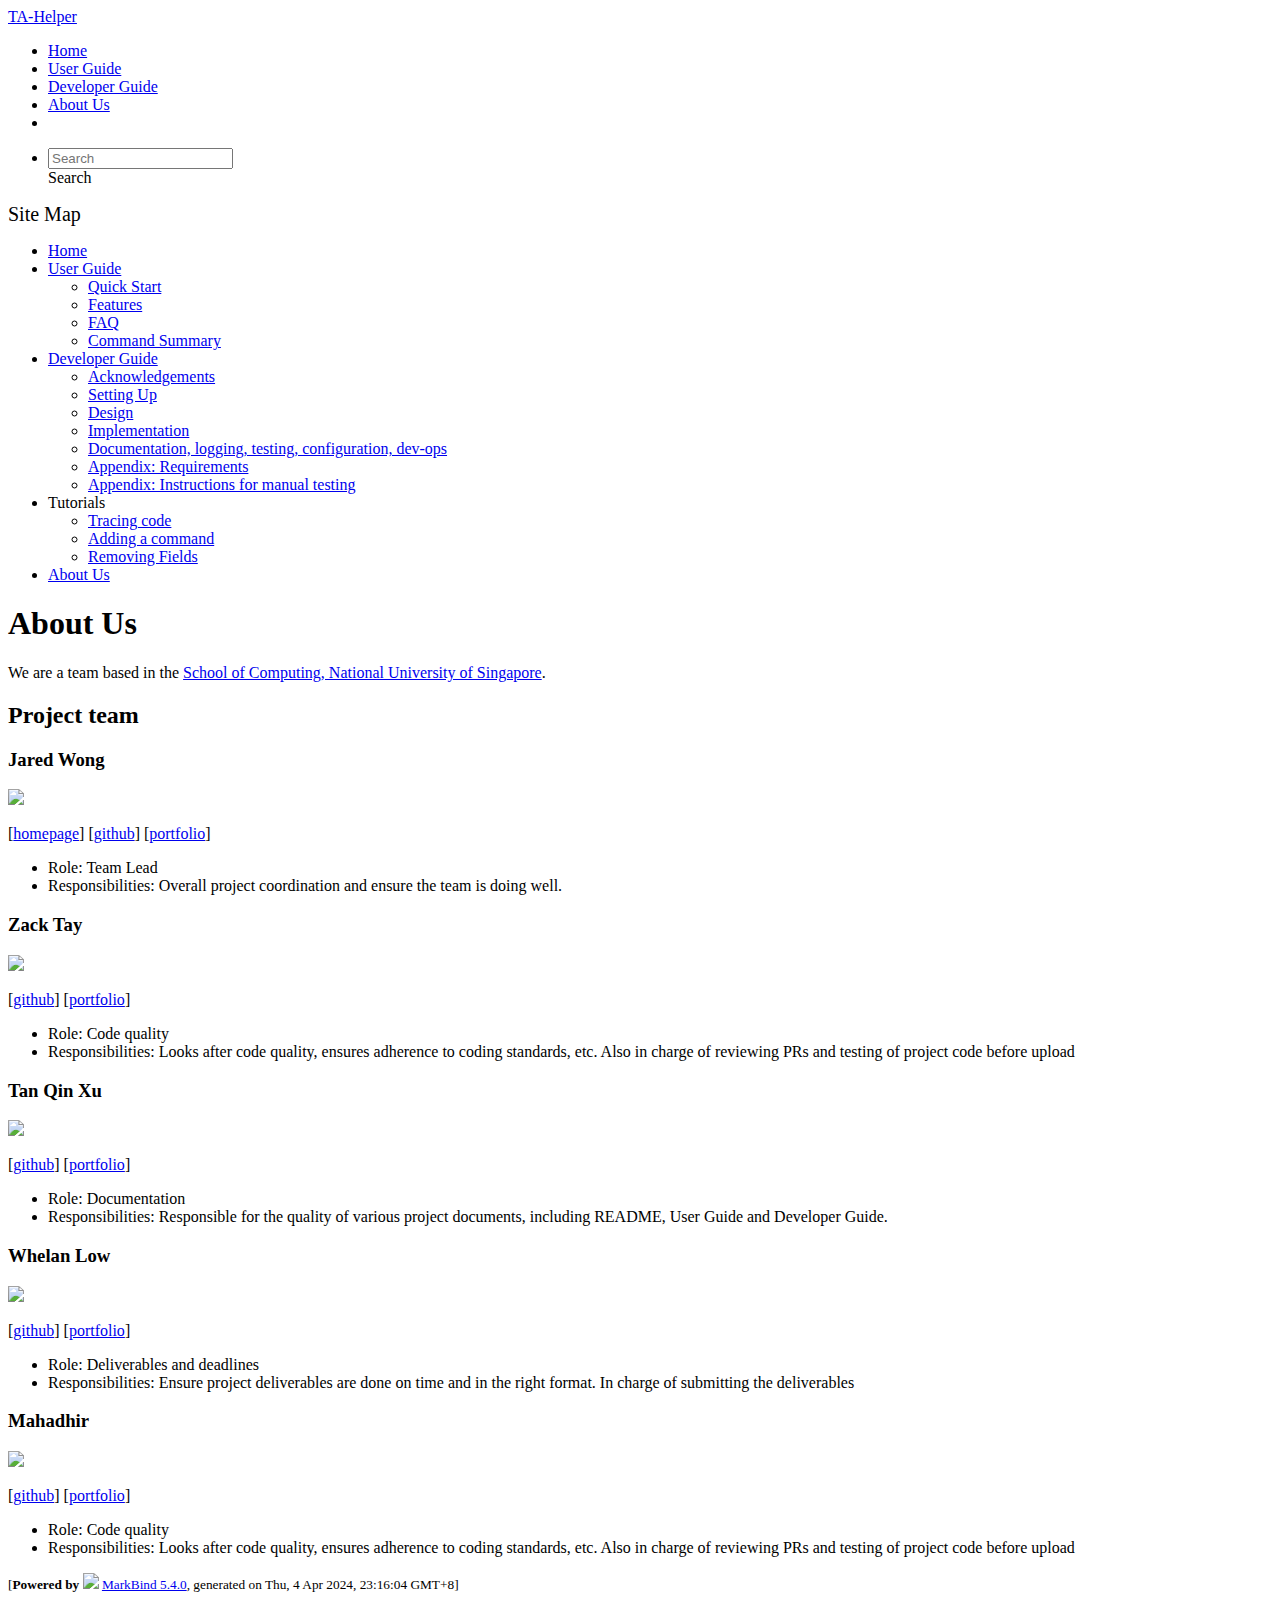
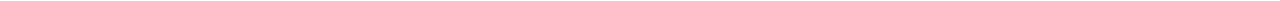
==== AboutUs.html @ 3de4694c "deploy: 8f7c237c9a405a712b5c4e4e2dc8872b7a1198bc" ====
<!DOCTYPE html>
<html>
<head>
    <meta charset="utf-8">
    <meta http-equiv="X-UA-Compatible" content="IE=edge">
    <meta name="generator" content="MarkBind 5.4.0">
    <meta name="viewport" content="width=device-width, initial-scale=1"><title>TA-Helper - About Us - AddressBook Level-3</title> <link rel="stylesheet" href="/tp/markbind/css/bootstrap.min.css"> <link rel="stylesheet" href="/tp/markbind/fontawesome/css/all.min.css"> <link rel="stylesheet" href="/tp/markbind/glyphicons/css/bootstrap-glyphicons.min.css"><link rel="stylesheet" href="/tp/markbind/css/codeblock-light.min.css"><link rel="stylesheet" href="/tp/markbind/css/markbind.min.css"><script src="/tp/markbind/js/polyfill.min.js"></script>
    <script src="/tp/markbind/js/vue.min.js"></script>
    <script src="/tp/markbind/js/markbind.min.js"></script>
    <script src="AboutUs.page-vue-render.js"></script><link rel="stylesheet" href="/tp/plugins/markbind-plugin-anchors/markbind-plugin-anchors.css"><link rel="stylesheet" href="/tp/plugins/markbind-plugin-tree/markbind-plugin-tree.css">
    
  <link rel="stylesheet" href="/tp/stylesheets/main.css">
<link rel="icon" href="/tp/images/SeEduLogo.png"></head>
<script>
  const baseUrl = '/tp'
</script>
<body >
<div id="app" data-server-rendered="true"><header sticky=""><div data-v-7c0fd418><nav class="navbar navbar-expand-md d-print-none navbar-dark bg-dark" data-v-7c0fd418><div class="container-fluid" data-v-7c0fd418><div class="navbar-left" data-v-7c0fd418><a href="/tp/index.html" title="Home" class="navbar-brand" data-v-7c0fd418>TA-Helper</a></div> <div class="navbar-default" data-v-7c0fd418><ul class="navbar-nav me-auto mt-2 mt-lg-0" data-v-7c0fd418> <li data-v-7c0fd418><a href="/tp/index.html" class="nav-link" data-v-7c0fd418>Home</a></li> <li data-v-7c0fd418><a href="/tp/UserGuide.html" class="nav-link" data-v-7c0fd418>User Guide</a></li> <li data-v-7c0fd418><a href="/tp/DeveloperGuide.html" class="nav-link" data-v-7c0fd418>Developer Guide</a></li> <li data-v-7c0fd418><a href="/tp/AboutUs.html" class="nav-link" data-v-7c0fd418>About Us</a></li> <li data-v-7c0fd418><a href="https://github.com/se-edu/addressbook-level3" target="_blank" class="nav-link" data-v-7c0fd418><span data-v-7c0fd418><span aria-hidden="true" class="fab fa-github" data-v-7c0fd418></span></span></a></li></ul></div> <ul class="navbar-nav navbar-right" data-v-7c0fd418><li data-v-7c0fd418><form class="navbar-form" data-v-7c0fd418><div class="dropdown" style="position:relative;" data-v-cea1a814><input data-bs-toggle="dropdown" type="text" placeholder="Search" autocomplete="off" value="" class="form-control" data-v-cea1a814> <div class="form-control placeholder-div-hidden" data-v-cea1a814>
      Search
    </div> <ul class="dropdown-menu search-dropdown-menu d-none dropdown-menu-end" data-v-cea1a814></ul></div></form></li></ul></div></nav> <div class="lower-navbar-container" style="display:none;" data-v-7c0fd418><!----> <!----></div></div></header> <div id="flex-body"><nav id="site-nav" data-v-e6005420><div class="site-nav-top" data-v-e6005420><div class="fw-bold mb-2" style="font-size:1.25rem;" data-v-e6005420>Site Map</div></div> <div class="nav-component slim-scroll" data-v-e6005420><div class="site-nav-root"><ul class="site-nav-list site-nav-list-root" data-v-e6005420><li data-v-e6005420><div onclick="handleSiteNavClick(this)" class="site-nav-default-list-item site-nav-list-item-0" data-v-e6005420><a href="/tp/index.html" data-v-e6005420>Home</a></div></li> <li data-v-e6005420><div onclick="handleSiteNavClick(this)" class="site-nav-default-list-item site-nav-list-item-0" data-v-e6005420><a href="/tp/UserGuide.html" data-v-e6005420>User Guide</a> <div class="site-nav-dropdown-btn-container" data-v-e6005420><i onclick="handleSiteNavClick(this.parentNode.parentNode, false); event.stopPropagation();" class="site-nav-dropdown-btn-icon site-nav-rotate-icon" data-v-e6005420><span aria-hidden="true" class="glyphicon glyphicon-menu-down" data-v-e6005420></span></i></div></div><ul class="site-nav-dropdown-container site-nav-dropdown-container-open site-nav-list" data-v-e6005420><li data-v-e6005420><div onclick="handleSiteNavClick(this)" class="site-nav-default-list-item site-nav-list-item-1" data-v-e6005420><a href="/tp/UserGuide.html#quick-start" data-v-e6005420>Quick Start</a></div></li> <li data-v-e6005420><div onclick="handleSiteNavClick(this)" class="site-nav-default-list-item site-nav-list-item-1" data-v-e6005420><a href="/tp/UserGuide.html#features" data-v-e6005420>Features</a></div></li> <li data-v-e6005420><div onclick="handleSiteNavClick(this)" class="site-nav-default-list-item site-nav-list-item-1" data-v-e6005420><a href="/tp/UserGuide.html#faq" data-v-e6005420>FAQ</a></div></li> <li data-v-e6005420><div onclick="handleSiteNavClick(this)" class="site-nav-default-list-item site-nav-list-item-1" data-v-e6005420><a href="/tp/UserGuide.html#faq" data-v-e6005420>Command Summary</a></div></li></ul></li> <li data-v-e6005420><div onclick="handleSiteNavClick(this)" class="site-nav-default-list-item site-nav-list-item-0" data-v-e6005420><a href="/tp/DeveloperGuide.html" data-v-e6005420>Developer Guide</a> <div class="site-nav-dropdown-btn-container" data-v-e6005420><i onclick="handleSiteNavClick(this.parentNode.parentNode, false); event.stopPropagation();" class="site-nav-dropdown-btn-icon site-nav-rotate-icon" data-v-e6005420><span aria-hidden="true" class="glyphicon glyphicon-menu-down" data-v-e6005420></span></i></div></div><ul class="site-nav-dropdown-container site-nav-dropdown-container-open site-nav-list" data-v-e6005420><li data-v-e6005420><div onclick="handleSiteNavClick(this)" class="site-nav-default-list-item site-nav-list-item-1" data-v-e6005420><a href="/tp/DeveloperGuide.html#acknowledgements" data-v-e6005420>Acknowledgements</a></div></li> <li data-v-e6005420><div onclick="handleSiteNavClick(this)" class="site-nav-default-list-item site-nav-list-item-1" data-v-e6005420><a href="/tp/DeveloperGuide.html#setting-up-getting-started" data-v-e6005420>Setting Up</a></div></li> <li data-v-e6005420><div onclick="handleSiteNavClick(this)" class="site-nav-default-list-item site-nav-list-item-1" data-v-e6005420><a href="/tp/DeveloperGuide.html#design" data-v-e6005420>Design</a></div></li> <li data-v-e6005420><div onclick="handleSiteNavClick(this)" class="site-nav-default-list-item site-nav-list-item-1" data-v-e6005420><a href="/tp/DeveloperGuide.html#implementation" data-v-e6005420>Implementation</a></div></li> <li data-v-e6005420><div onclick="handleSiteNavClick(this)" class="site-nav-default-list-item site-nav-list-item-1" data-v-e6005420><a href="/tp/DeveloperGuide.html#documentation-logging-testing-configuration-dev-ops" data-v-e6005420>Documentation, logging, testing, configuration, dev-ops</a></div></li> <li data-v-e6005420><div onclick="handleSiteNavClick(this)" class="site-nav-default-list-item site-nav-list-item-1" data-v-e6005420><a href="/tp/DeveloperGuide.html#appendix-requirements" data-v-e6005420>Appendix: Requirements</a></div></li> <li data-v-e6005420><div onclick="handleSiteNavClick(this)" class="site-nav-default-list-item site-nav-list-item-1" data-v-e6005420><a href="/tp/DeveloperGuide.html#appendix-instructions-for-manual-testing" data-v-e6005420>Appendix: Instructions for manual testing</a></div></li></ul></li> <li data-v-e6005420><div onclick="handleSiteNavClick(this)" class="site-nav-default-list-item site-nav-list-item-0" data-v-e6005420>Tutorials

<div class="site-nav-dropdown-btn-container" data-v-e6005420><i onclick="handleSiteNavClick(this.parentNode.parentNode, false); event.stopPropagation();" class="site-nav-dropdown-btn-icon" data-v-e6005420><span aria-hidden="true" class="glyphicon glyphicon-menu-down" data-v-e6005420></span></i></div></div><ul class="site-nav-dropdown-container site-nav-list" data-v-e6005420><li data-v-e6005420><div onclick="handleSiteNavClick(this)" class="site-nav-default-list-item site-nav-list-item-1" data-v-e6005420><a href="/tp/tutorials/TracingCode.html" data-v-e6005420>Tracing code</a></div></li> <li data-v-e6005420><div onclick="handleSiteNavClick(this)" class="site-nav-default-list-item site-nav-list-item-1" data-v-e6005420><a href="/tp/tutorials/AddRemark.html" data-v-e6005420>Adding a command</a></div></li> <li data-v-e6005420><div onclick="handleSiteNavClick(this)" class="site-nav-default-list-item site-nav-list-item-1" data-v-e6005420><a href="/tp/tutorials/RemovingFields.html" data-v-e6005420>Removing Fields</a></div></li></ul></li> <li data-v-e6005420><div onclick="handleSiteNavClick(this)" class="site-nav-default-list-item site-nav-list-item-0" data-v-e6005420><a href="/tp/AboutUs.html" data-v-e6005420>About Us</a></div></li> <!----></ul></div></div> <!----></nav> <div id="content-wrapper"><h1 id="about-us">About Us<a href="#about-us" onclick="event.stopPropagation()" class="fa fa-anchor"></a></h1> <p>We are a team based in the <a href="http://www.comp.nus.edu.sg">School of Computing, National University of Singapore</a>.</p> <h2 id="project-team">Project team<a href="#project-team" onclick="event.stopPropagation()" class="fa fa-anchor"></a></h2> <h3 id="jared-wong">Jared Wong<a href="#jared-wong" onclick="event.stopPropagation()" class="fa fa-anchor"></a></h3> <img src="/tp/images/jajared.png" width="200px"> <p>[<a href="https://jajared.vercel.app/">homepage</a>]
[<a href="https://github.com/Jajared">github</a>]
[<a href="/tp/team/johndoe.html">portfolio</a>]</p> <ul><li>Role: Team Lead</li> <li>Responsibilities: Overall project coordination and ensure the team is doing well.</li></ul> <h3 id="zack-tay">Zack Tay<a href="#zack-tay" onclick="event.stopPropagation()" class="fa fa-anchor"></a></h3> <img src="/tp/images/zack-tay.png" width="200px"> <p>[<a href="http://github.com/Zack-Tay">github</a>]
[<a href="/tp/team/johndoe.html">portfolio</a>]</p> <ul><li>Role: Code quality</li> <li>Responsibilities: Looks after code quality, ensures adherence to coding standards, etc. Also in charge of reviewing PRs and testing of project code before upload</li></ul> <h3 id="tan-qin-xu">Tan Qin Xu<a href="#tan-qin-xu" onclick="event.stopPropagation()" class="fa fa-anchor"></a></h3> <img src="/tp/images/qinxutan.png" width="200px"> <p>[<a href="http://github.com/qinxutan">github</a>] [<a href="/tp/team/johndoe.html">portfolio</a>]</p> <ul><li>Role: Documentation</li> <li>Responsibilities: Responsible for the quality of various project documents, including README, User Guide and Developer Guide.</li></ul> <h3 id="whelan-low">Whelan Low<a href="#whelan-low" onclick="event.stopPropagation()" class="fa fa-anchor"></a></h3> <img src="/tp/images/whelan-low.png" width="200px"> <p>[<a href="http://github.com/whelan-low">github</a>]
[<a href="/tp/team/johndoe.html">portfolio</a>]</p> <ul><li>Role: Deliverables and deadlines</li> <li>Responsibilities: Ensure project deliverables are done on time and in the right format. In charge of submitting the deliverables</li></ul> <h3 id="mahadhir">Mahadhir<a href="#mahadhir" onclick="event.stopPropagation()" class="fa fa-anchor"></a></h3> <img src="/tp/images/mahadhir247.png" width="200px"> <p>[<a href="http://github.com/mahadhir247">github</a>]
[<a href="/tp/team/johndoe.html">portfolio</a>]</p> <ul><li>Role: Code quality</li> <li>Responsibilities: Looks after code quality, ensures adherence to coding standards, etc. Also in charge of reviewing PRs and testing of project code before upload</li></ul></div> <nav id="page-nav" data-v-e6005420><div class="nav-component slim-scroll" data-v-e6005420></div> <!----></nav> <div aria-hidden="true" class="scroll-top-button fa-lg d-print-none" style="display:none;bottom:2%;right:2%;position:fixed;"><i class="fas fa-arrow-circle-up"></i></div></div> <footer><div class="text-center"><small>[<span><strong>Powered by</strong></span> <img src="https://markbind.org/favicon.ico" width="30"> <a href="https://markbind.org/">MarkBind 5.4.0</a>, generated on Thu, 4 Apr 2024, 23:16:04 GMT+8]</small></div></footer></div>
</body><script src="/tp/markbind/js/bootstrap-utility.min.js"></script>
<script>
  MarkBind.setupWithSearch()
</script>
</html>
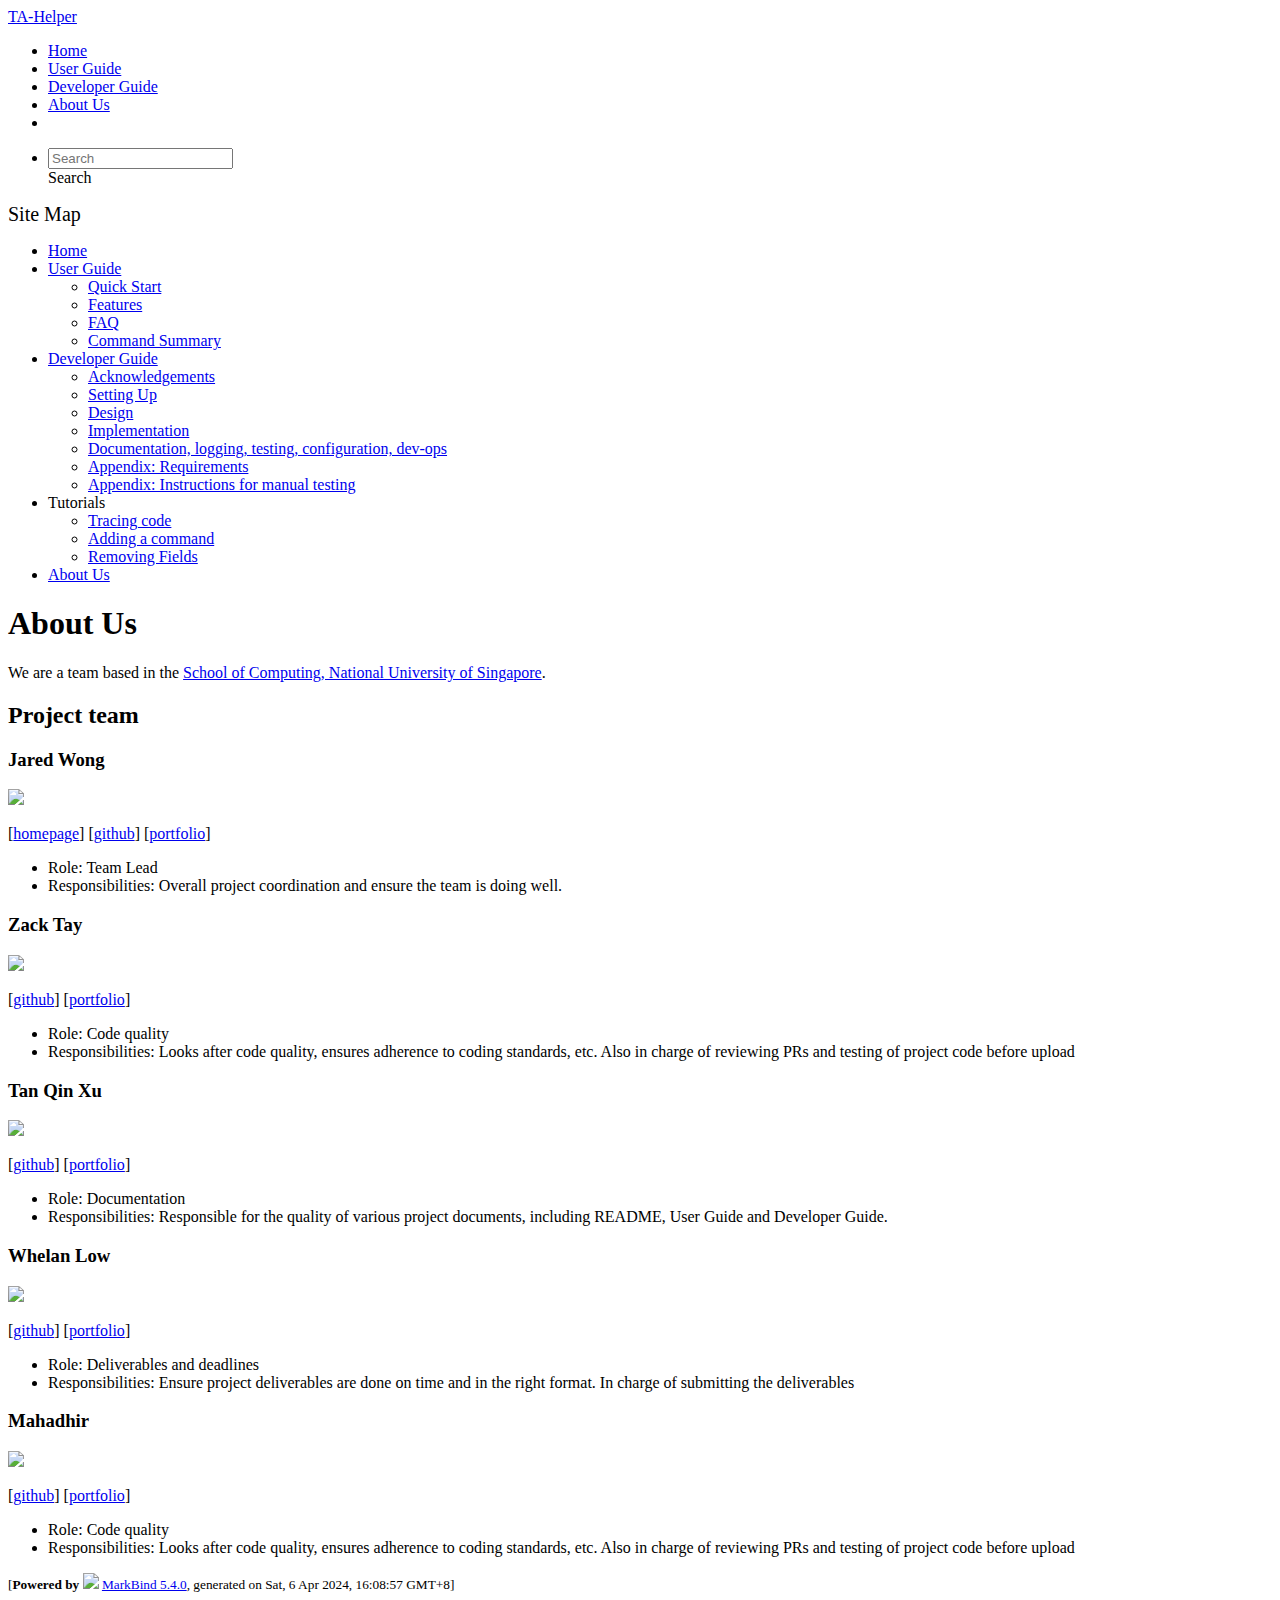
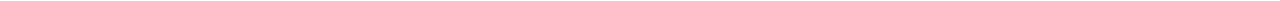
==== commit 2b480ec6: "deploy: 5066207533cdb4d246ab42cba7cf25d0727ec447" ====
--- a/AboutUs.html
+++ b/AboutUs.html
@@ -24,7 +24,7 @@
 [<a href="/tp/team/johndoe.html">portfolio</a>]</p> <ul><li>Role: Team Lead</li> <li>Responsibilities: Overall project coordination and ensure the team is doing well.</li></ul> <h3 id="zack-tay">Zack Tay<a href="#zack-tay" onclick="event.stopPropagation()" class="fa fa-anchor"></a></h3> <img src="/tp/images/zack-tay.png" width="200px"> <p>[<a href="http://github.com/Zack-Tay">github</a>]
 [<a href="/tp/team/johndoe.html">portfolio</a>]</p> <ul><li>Role: Code quality</li> <li>Responsibilities: Looks after code quality, ensures adherence to coding standards, etc. Also in charge of reviewing PRs and testing of project code before upload</li></ul> <h3 id="tan-qin-xu">Tan Qin Xu<a href="#tan-qin-xu" onclick="event.stopPropagation()" class="fa fa-anchor"></a></h3> <img src="/tp/images/qinxutan.png" width="200px"> <p>[<a href="http://github.com/qinxutan">github</a>] [<a href="/tp/team/johndoe.html">portfolio</a>]</p> <ul><li>Role: Documentation</li> <li>Responsibilities: Responsible for the quality of various project documents, including README, User Guide and Developer Guide.</li></ul> <h3 id="whelan-low">Whelan Low<a href="#whelan-low" onclick="event.stopPropagation()" class="fa fa-anchor"></a></h3> <img src="/tp/images/whelan-low.png" width="200px"> <p>[<a href="http://github.com/whelan-low">github</a>]
 [<a href="/tp/team/johndoe.html">portfolio</a>]</p> <ul><li>Role: Deliverables and deadlines</li> <li>Responsibilities: Ensure project deliverables are done on time and in the right format. In charge of submitting the deliverables</li></ul> <h3 id="mahadhir">Mahadhir<a href="#mahadhir" onclick="event.stopPropagation()" class="fa fa-anchor"></a></h3> <img src="/tp/images/mahadhir247.png" width="200px"> <p>[<a href="http://github.com/mahadhir247">github</a>]
-[<a href="/tp/team/johndoe.html">portfolio</a>]</p> <ul><li>Role: Code quality</li> <li>Responsibilities: Looks after code quality, ensures adherence to coding standards, etc. Also in charge of reviewing PRs and testing of project code before upload</li></ul></div> <nav id="page-nav" data-v-e6005420><div class="nav-component slim-scroll" data-v-e6005420></div> <!----></nav> <div aria-hidden="true" class="scroll-top-button fa-lg d-print-none" style="display:none;bottom:2%;right:2%;position:fixed;"><i class="fas fa-arrow-circle-up"></i></div></div> <footer><div class="text-center"><small>[<span><strong>Powered by</strong></span> <img src="https://markbind.org/favicon.ico" width="30"> <a href="https://markbind.org/">MarkBind 5.4.0</a>, generated on Thu, 4 Apr 2024, 23:16:04 GMT+8]</small></div></footer></div>
+[<a href="/tp/team/johndoe.html">portfolio</a>]</p> <ul><li>Role: Code quality</li> <li>Responsibilities: Looks after code quality, ensures adherence to coding standards, etc. Also in charge of reviewing PRs and testing of project code before upload</li></ul></div> <nav id="page-nav" data-v-e6005420><div class="nav-component slim-scroll" data-v-e6005420></div> <!----></nav> <div aria-hidden="true" class="scroll-top-button fa-lg d-print-none" style="display:none;bottom:2%;right:2%;position:fixed;"><i class="fas fa-arrow-circle-up"></i></div></div> <footer><div class="text-center"><small>[<span><strong>Powered by</strong></span> <img src="https://markbind.org/favicon.ico" width="30"> <a href="https://markbind.org/">MarkBind 5.4.0</a>, generated on Sat, 6 Apr 2024, 16:08:57 GMT+8]</small></div></footer></div>
 </body><script src="/tp/markbind/js/bootstrap-utility.min.js"></script>
 <script>
   MarkBind.setupWithSearch()
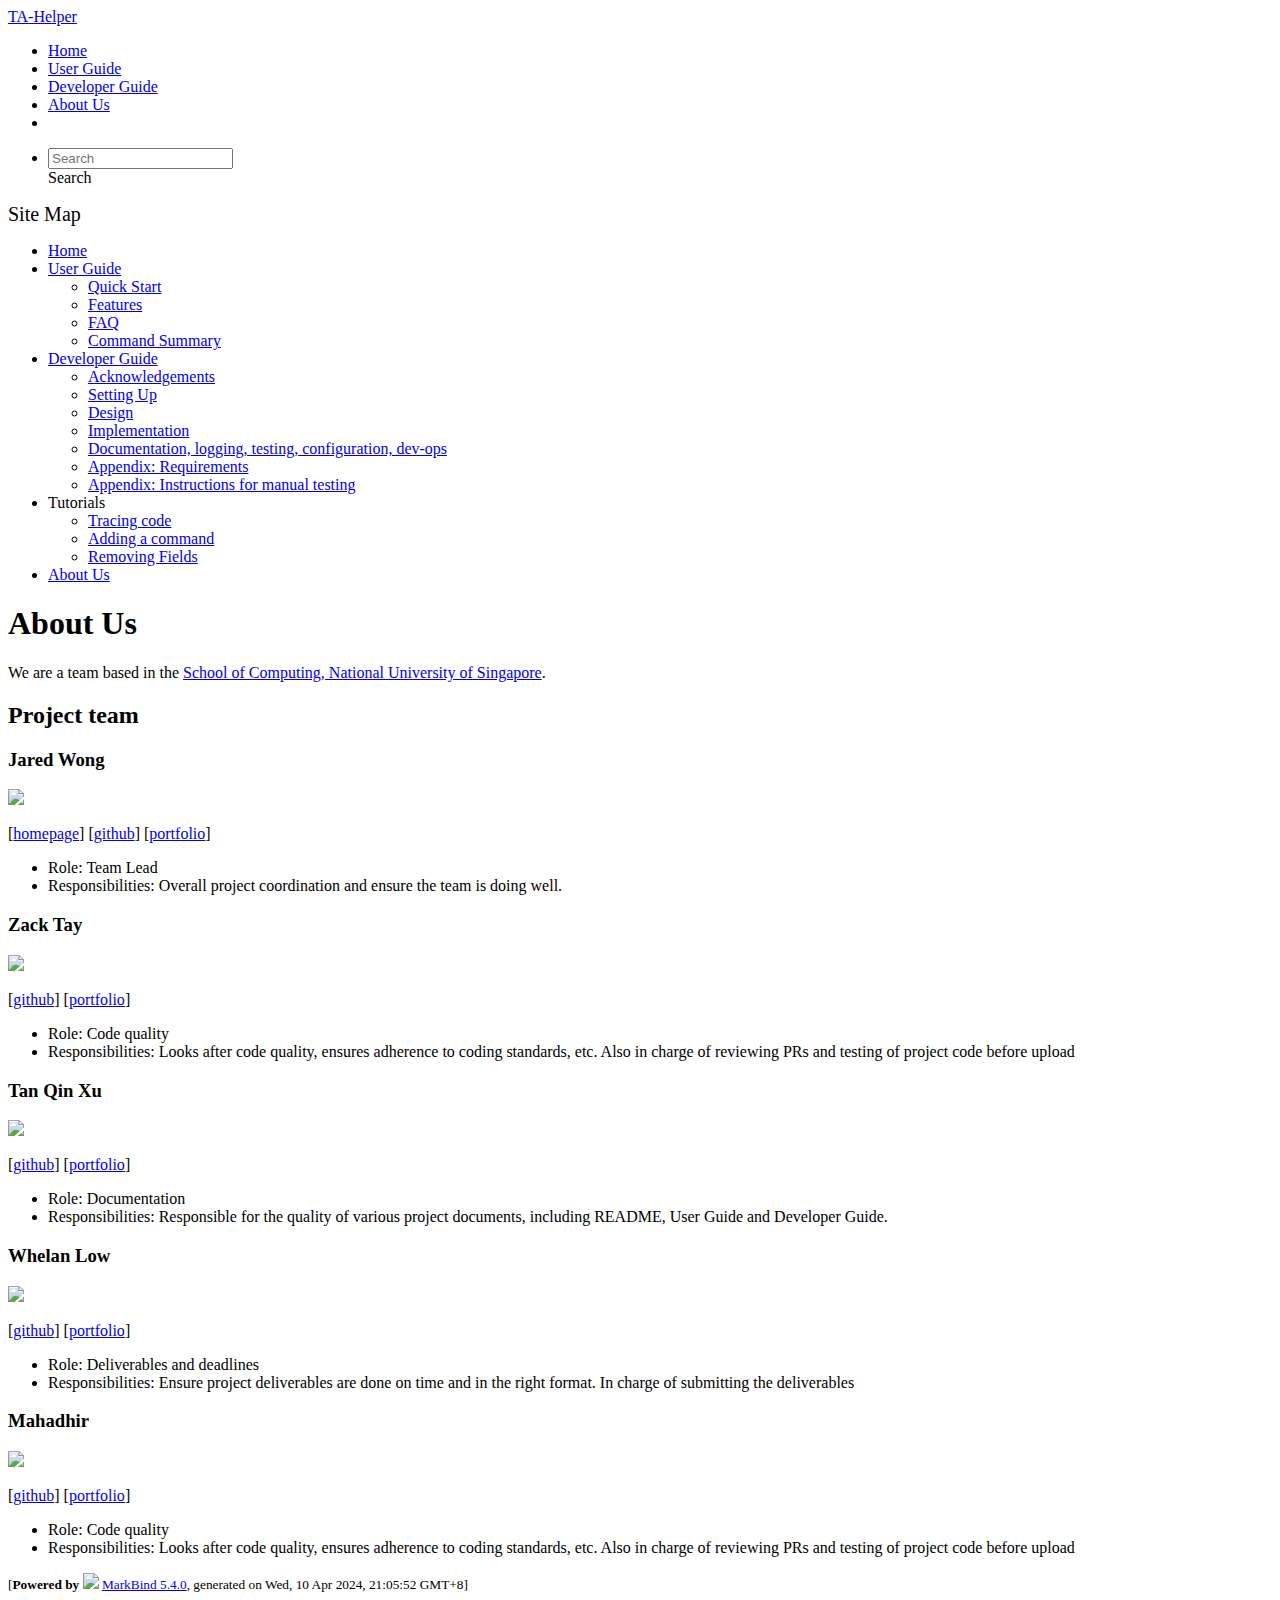
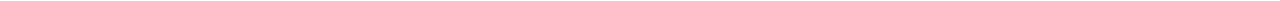
==== commit c6390dd0: "deploy: 0c7c56340db213202fdd93f0505005ff3bd69b17" ====
--- a/AboutUs.html
+++ b/AboutUs.html
@@ -24,7 +24,7 @@
 [<a href="/tp/team/johndoe.html">portfolio</a>]</p> <ul><li>Role: Team Lead</li> <li>Responsibilities: Overall project coordination and ensure the team is doing well.</li></ul> <h3 id="zack-tay">Zack Tay<a href="#zack-tay" onclick="event.stopPropagation()" class="fa fa-anchor"></a></h3> <img src="/tp/images/zack-tay.png" width="200px"> <p>[<a href="http://github.com/Zack-Tay">github</a>]
 [<a href="/tp/team/johndoe.html">portfolio</a>]</p> <ul><li>Role: Code quality</li> <li>Responsibilities: Looks after code quality, ensures adherence to coding standards, etc. Also in charge of reviewing PRs and testing of project code before upload</li></ul> <h3 id="tan-qin-xu">Tan Qin Xu<a href="#tan-qin-xu" onclick="event.stopPropagation()" class="fa fa-anchor"></a></h3> <img src="/tp/images/qinxutan.png" width="200px"> <p>[<a href="http://github.com/qinxutan">github</a>] [<a href="/tp/team/johndoe.html">portfolio</a>]</p> <ul><li>Role: Documentation</li> <li>Responsibilities: Responsible for the quality of various project documents, including README, User Guide and Developer Guide.</li></ul> <h3 id="whelan-low">Whelan Low<a href="#whelan-low" onclick="event.stopPropagation()" class="fa fa-anchor"></a></h3> <img src="/tp/images/whelan-low.png" width="200px"> <p>[<a href="http://github.com/whelan-low">github</a>]
 [<a href="/tp/team/johndoe.html">portfolio</a>]</p> <ul><li>Role: Deliverables and deadlines</li> <li>Responsibilities: Ensure project deliverables are done on time and in the right format. In charge of submitting the deliverables</li></ul> <h3 id="mahadhir">Mahadhir<a href="#mahadhir" onclick="event.stopPropagation()" class="fa fa-anchor"></a></h3> <img src="/tp/images/mahadhir247.png" width="200px"> <p>[<a href="http://github.com/mahadhir247">github</a>]
-[<a href="/tp/team/johndoe.html">portfolio</a>]</p> <ul><li>Role: Code quality</li> <li>Responsibilities: Looks after code quality, ensures adherence to coding standards, etc. Also in charge of reviewing PRs and testing of project code before upload</li></ul></div> <nav id="page-nav" data-v-e6005420><div class="nav-component slim-scroll" data-v-e6005420></div> <!----></nav> <div aria-hidden="true" class="scroll-top-button fa-lg d-print-none" style="display:none;bottom:2%;right:2%;position:fixed;"><i class="fas fa-arrow-circle-up"></i></div></div> <footer><div class="text-center"><small>[<span><strong>Powered by</strong></span> <img src="https://markbind.org/favicon.ico" width="30"> <a href="https://markbind.org/">MarkBind 5.4.0</a>, generated on Sat, 6 Apr 2024, 16:08:57 GMT+8]</small></div></footer></div>
+[<a href="/tp/team/johndoe.html">portfolio</a>]</p> <ul><li>Role: Code quality</li> <li>Responsibilities: Looks after code quality, ensures adherence to coding standards, etc. Also in charge of reviewing PRs and testing of project code before upload</li></ul></div> <nav id="page-nav" data-v-e6005420><div class="nav-component slim-scroll" data-v-e6005420></div> <!----></nav> <div aria-hidden="true" class="scroll-top-button fa-lg d-print-none" style="display:none;bottom:2%;right:2%;position:fixed;"><i class="fas fa-arrow-circle-up"></i></div></div> <footer><div class="text-center"><small>[<span><strong>Powered by</strong></span> <img src="https://markbind.org/favicon.ico" width="30"> <a href="https://markbind.org/">MarkBind 5.4.0</a>, generated on Wed, 10 Apr 2024, 21:05:52 GMT+8]</small></div></footer></div>
 </body><script src="/tp/markbind/js/bootstrap-utility.min.js"></script>
 <script>
   MarkBind.setupWithSearch()
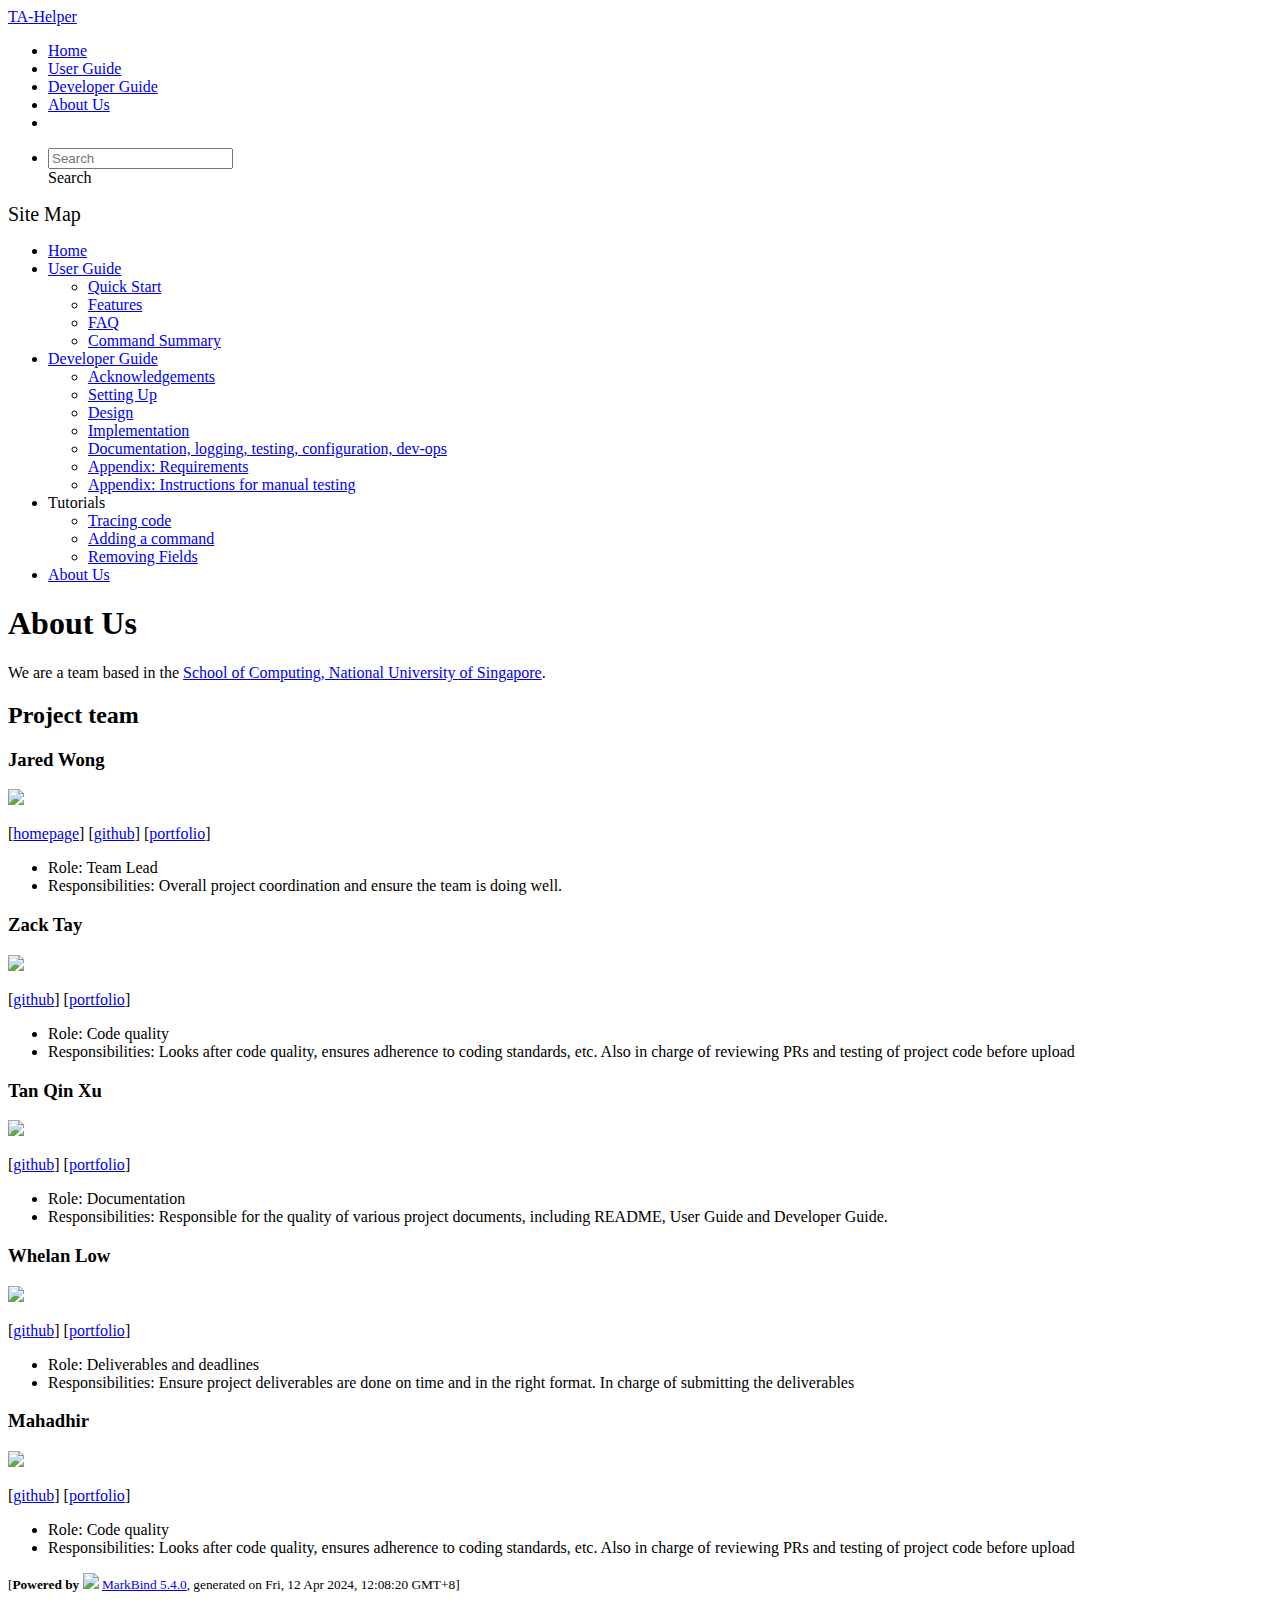
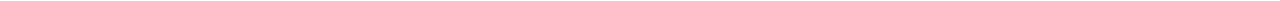
==== commit 0ac6c0cd: "deploy: 735a111a412b7a91a910d3258d32597e9a77ecd5" ====
--- a/AboutUs.html
+++ b/AboutUs.html
@@ -24,7 +24,7 @@
 [<a href="/tp/team/johndoe.html">portfolio</a>]</p> <ul><li>Role: Team Lead</li> <li>Responsibilities: Overall project coordination and ensure the team is doing well.</li></ul> <h3 id="zack-tay">Zack Tay<a href="#zack-tay" onclick="event.stopPropagation()" class="fa fa-anchor"></a></h3> <img src="/tp/images/zack-tay.png" width="200px"> <p>[<a href="http://github.com/Zack-Tay">github</a>]
 [<a href="/tp/team/johndoe.html">portfolio</a>]</p> <ul><li>Role: Code quality</li> <li>Responsibilities: Looks after code quality, ensures adherence to coding standards, etc. Also in charge of reviewing PRs and testing of project code before upload</li></ul> <h3 id="tan-qin-xu">Tan Qin Xu<a href="#tan-qin-xu" onclick="event.stopPropagation()" class="fa fa-anchor"></a></h3> <img src="/tp/images/qinxutan.png" width="200px"> <p>[<a href="http://github.com/qinxutan">github</a>] [<a href="/tp/team/johndoe.html">portfolio</a>]</p> <ul><li>Role: Documentation</li> <li>Responsibilities: Responsible for the quality of various project documents, including README, User Guide and Developer Guide.</li></ul> <h3 id="whelan-low">Whelan Low<a href="#whelan-low" onclick="event.stopPropagation()" class="fa fa-anchor"></a></h3> <img src="/tp/images/whelan-low.png" width="200px"> <p>[<a href="http://github.com/whelan-low">github</a>]
 [<a href="/tp/team/johndoe.html">portfolio</a>]</p> <ul><li>Role: Deliverables and deadlines</li> <li>Responsibilities: Ensure project deliverables are done on time and in the right format. In charge of submitting the deliverables</li></ul> <h3 id="mahadhir">Mahadhir<a href="#mahadhir" onclick="event.stopPropagation()" class="fa fa-anchor"></a></h3> <img src="/tp/images/mahadhir247.png" width="200px"> <p>[<a href="http://github.com/mahadhir247">github</a>]
-[<a href="/tp/team/johndoe.html">portfolio</a>]</p> <ul><li>Role: Code quality</li> <li>Responsibilities: Looks after code quality, ensures adherence to coding standards, etc. Also in charge of reviewing PRs and testing of project code before upload</li></ul></div> <nav id="page-nav" data-v-e6005420><div class="nav-component slim-scroll" data-v-e6005420></div> <!----></nav> <div aria-hidden="true" class="scroll-top-button fa-lg d-print-none" style="display:none;bottom:2%;right:2%;position:fixed;"><i class="fas fa-arrow-circle-up"></i></div></div> <footer><div class="text-center"><small>[<span><strong>Powered by</strong></span> <img src="https://markbind.org/favicon.ico" width="30"> <a href="https://markbind.org/">MarkBind 5.4.0</a>, generated on Wed, 10 Apr 2024, 21:05:52 GMT+8]</small></div></footer></div>
+[<a href="/tp/team/johndoe.html">portfolio</a>]</p> <ul><li>Role: Code quality</li> <li>Responsibilities: Looks after code quality, ensures adherence to coding standards, etc. Also in charge of reviewing PRs and testing of project code before upload</li></ul></div> <nav id="page-nav" data-v-e6005420><div class="nav-component slim-scroll" data-v-e6005420></div> <!----></nav> <div aria-hidden="true" class="scroll-top-button fa-lg d-print-none" style="display:none;bottom:2%;right:2%;position:fixed;"><i class="fas fa-arrow-circle-up"></i></div></div> <footer><div class="text-center"><small>[<span><strong>Powered by</strong></span> <img src="https://markbind.org/favicon.ico" width="30"> <a href="https://markbind.org/">MarkBind 5.4.0</a>, generated on Fri, 12 Apr 2024, 12:08:20 GMT+8]</small></div></footer></div>
 </body><script src="/tp/markbind/js/bootstrap-utility.min.js"></script>
 <script>
   MarkBind.setupWithSearch()
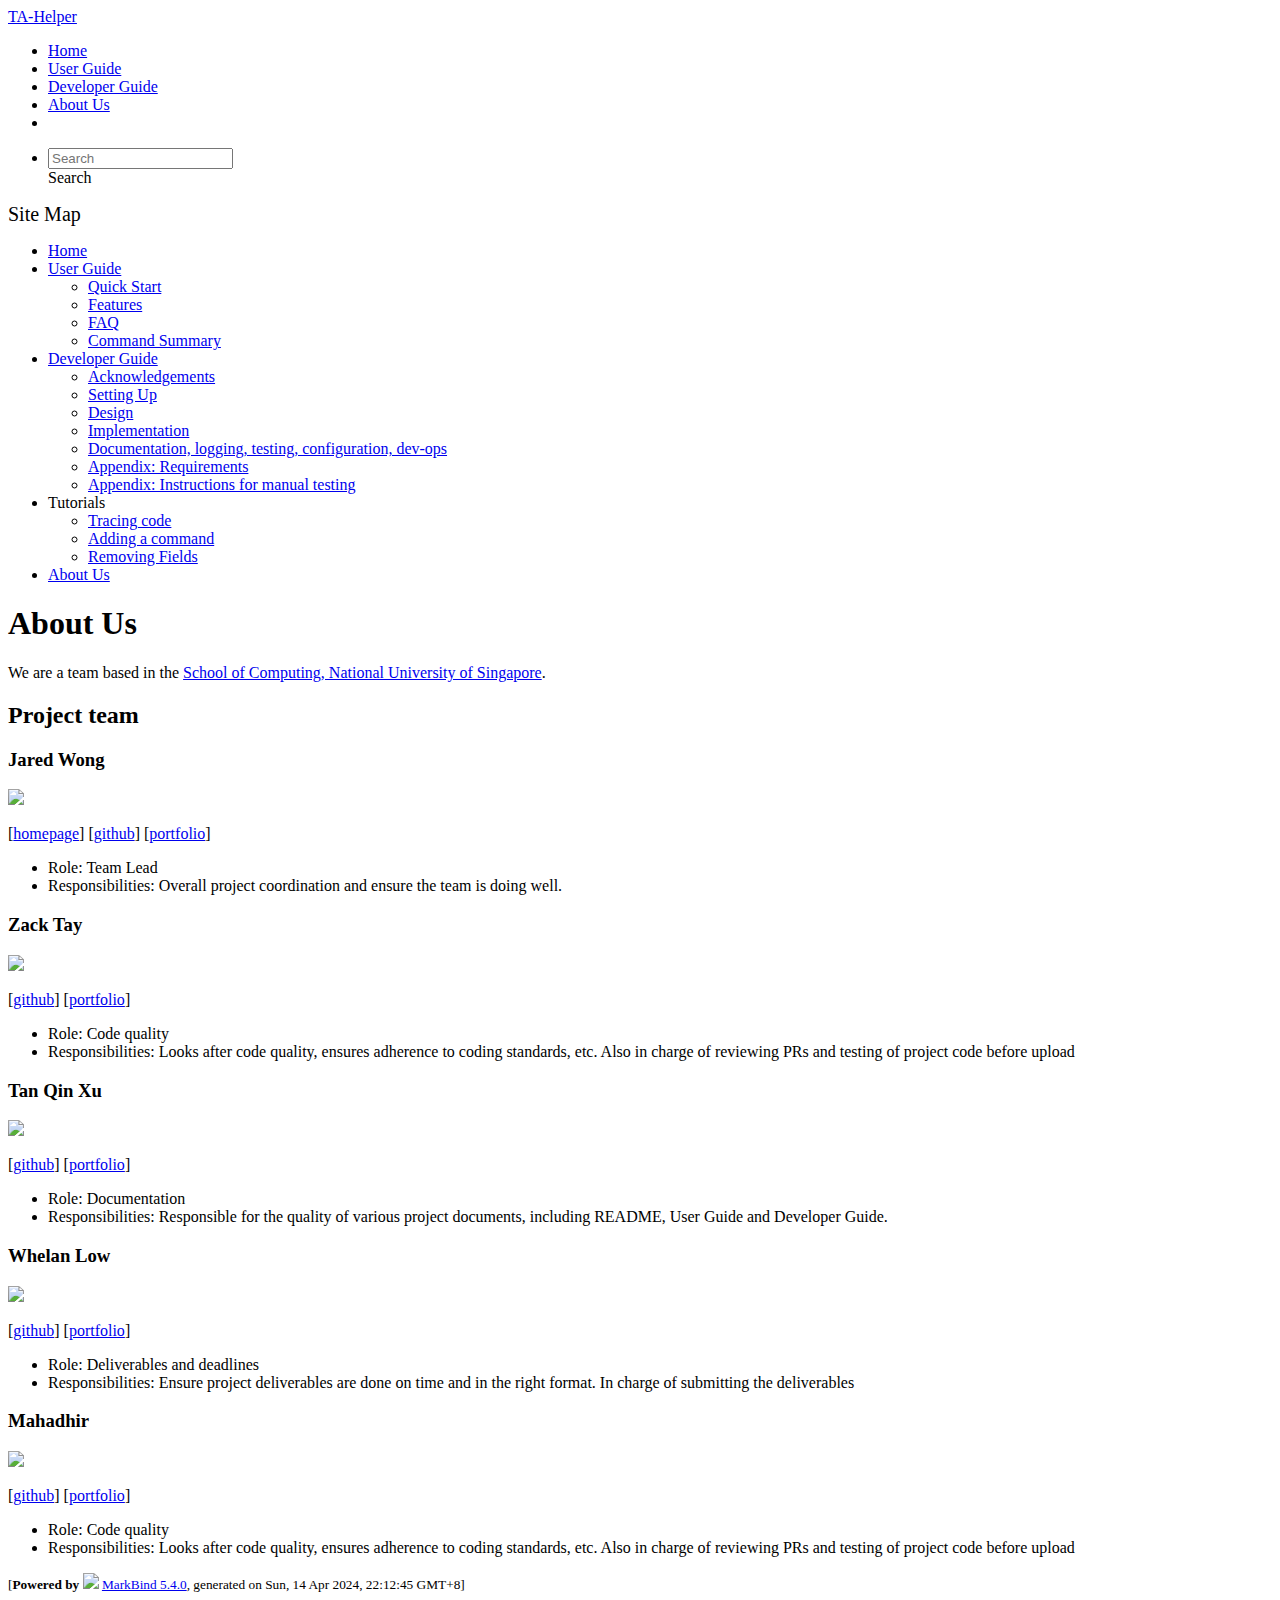
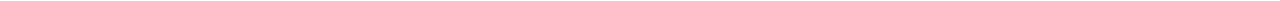
==== commit 48a0804f: "deploy: 44aa1caf85584408b3b6a95f1163d115ad55f766" ====
--- a/AboutUs.html
+++ b/AboutUs.html
@@ -24,7 +24,7 @@
 [<a href="/tp/team/johndoe.html">portfolio</a>]</p> <ul><li>Role: Team Lead</li> <li>Responsibilities: Overall project coordination and ensure the team is doing well.</li></ul> <h3 id="zack-tay">Zack Tay<a href="#zack-tay" onclick="event.stopPropagation()" class="fa fa-anchor"></a></h3> <img src="/tp/images/zack-tay.png" width="200px"> <p>[<a href="http://github.com/Zack-Tay">github</a>]
 [<a href="/tp/team/johndoe.html">portfolio</a>]</p> <ul><li>Role: Code quality</li> <li>Responsibilities: Looks after code quality, ensures adherence to coding standards, etc. Also in charge of reviewing PRs and testing of project code before upload</li></ul> <h3 id="tan-qin-xu">Tan Qin Xu<a href="#tan-qin-xu" onclick="event.stopPropagation()" class="fa fa-anchor"></a></h3> <img src="/tp/images/qinxutan.png" width="200px"> <p>[<a href="http://github.com/qinxutan">github</a>] [<a href="/tp/team/johndoe.html">portfolio</a>]</p> <ul><li>Role: Documentation</li> <li>Responsibilities: Responsible for the quality of various project documents, including README, User Guide and Developer Guide.</li></ul> <h3 id="whelan-low">Whelan Low<a href="#whelan-low" onclick="event.stopPropagation()" class="fa fa-anchor"></a></h3> <img src="/tp/images/whelan-low.png" width="200px"> <p>[<a href="http://github.com/whelan-low">github</a>]
 [<a href="/tp/team/johndoe.html">portfolio</a>]</p> <ul><li>Role: Deliverables and deadlines</li> <li>Responsibilities: Ensure project deliverables are done on time and in the right format. In charge of submitting the deliverables</li></ul> <h3 id="mahadhir">Mahadhir<a href="#mahadhir" onclick="event.stopPropagation()" class="fa fa-anchor"></a></h3> <img src="/tp/images/mahadhir247.png" width="200px"> <p>[<a href="http://github.com/mahadhir247">github</a>]
-[<a href="/tp/team/johndoe.html">portfolio</a>]</p> <ul><li>Role: Code quality</li> <li>Responsibilities: Looks after code quality, ensures adherence to coding standards, etc. Also in charge of reviewing PRs and testing of project code before upload</li></ul></div> <nav id="page-nav" data-v-e6005420><div class="nav-component slim-scroll" data-v-e6005420></div> <!----></nav> <div aria-hidden="true" class="scroll-top-button fa-lg d-print-none" style="display:none;bottom:2%;right:2%;position:fixed;"><i class="fas fa-arrow-circle-up"></i></div></div> <footer><div class="text-center"><small>[<span><strong>Powered by</strong></span> <img src="https://markbind.org/favicon.ico" width="30"> <a href="https://markbind.org/">MarkBind 5.4.0</a>, generated on Fri, 12 Apr 2024, 12:08:20 GMT+8]</small></div></footer></div>
+[<a href="/tp/team/johndoe.html">portfolio</a>]</p> <ul><li>Role: Code quality</li> <li>Responsibilities: Looks after code quality, ensures adherence to coding standards, etc. Also in charge of reviewing PRs and testing of project code before upload</li></ul></div> <nav id="page-nav" data-v-e6005420><div class="nav-component slim-scroll" data-v-e6005420></div> <!----></nav> <div aria-hidden="true" class="scroll-top-button fa-lg d-print-none" style="display:none;bottom:2%;right:2%;position:fixed;"><i class="fas fa-arrow-circle-up"></i></div></div> <footer><div class="text-center"><small>[<span><strong>Powered by</strong></span> <img src="https://markbind.org/favicon.ico" width="30"> <a href="https://markbind.org/">MarkBind 5.4.0</a>, generated on Sun, 14 Apr 2024, 22:12:45 GMT+8]</small></div></footer></div>
 </body><script src="/tp/markbind/js/bootstrap-utility.min.js"></script>
 <script>
   MarkBind.setupWithSearch()
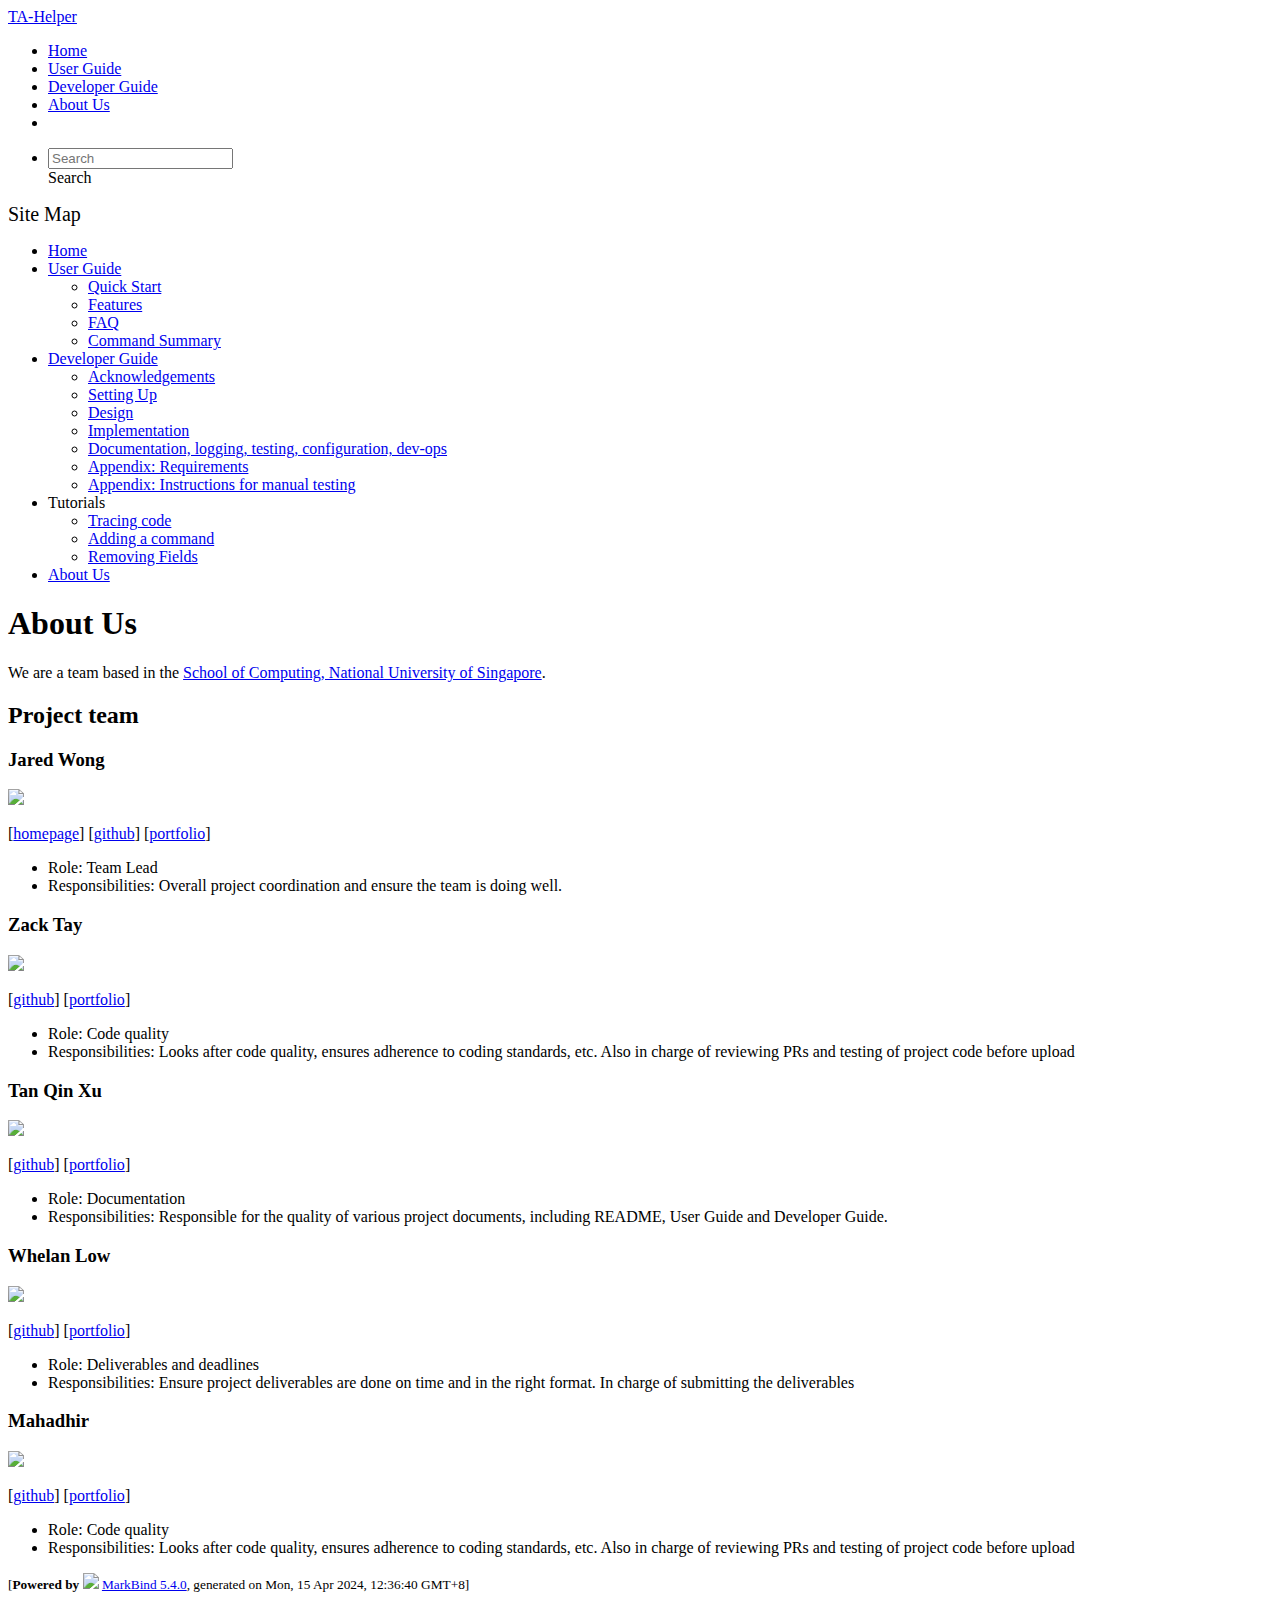
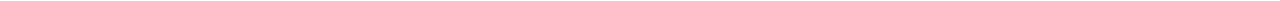
==== commit 8782f0ac: "deploy: 69587424fde9db1659892d8870471d3f13d5a4a5" ====
--- a/AboutUs.html
+++ b/AboutUs.html
@@ -24,7 +24,7 @@
 [<a href="/tp/team/johndoe.html">portfolio</a>]</p> <ul><li>Role: Team Lead</li> <li>Responsibilities: Overall project coordination and ensure the team is doing well.</li></ul> <h3 id="zack-tay">Zack Tay<a href="#zack-tay" onclick="event.stopPropagation()" class="fa fa-anchor"></a></h3> <img src="/tp/images/zack-tay.png" width="200px"> <p>[<a href="http://github.com/Zack-Tay">github</a>]
 [<a href="/tp/team/johndoe.html">portfolio</a>]</p> <ul><li>Role: Code quality</li> <li>Responsibilities: Looks after code quality, ensures adherence to coding standards, etc. Also in charge of reviewing PRs and testing of project code before upload</li></ul> <h3 id="tan-qin-xu">Tan Qin Xu<a href="#tan-qin-xu" onclick="event.stopPropagation()" class="fa fa-anchor"></a></h3> <img src="/tp/images/qinxutan.png" width="200px"> <p>[<a href="http://github.com/qinxutan">github</a>] [<a href="/tp/team/johndoe.html">portfolio</a>]</p> <ul><li>Role: Documentation</li> <li>Responsibilities: Responsible for the quality of various project documents, including README, User Guide and Developer Guide.</li></ul> <h3 id="whelan-low">Whelan Low<a href="#whelan-low" onclick="event.stopPropagation()" class="fa fa-anchor"></a></h3> <img src="/tp/images/whelan-low.png" width="200px"> <p>[<a href="http://github.com/whelan-low">github</a>]
 [<a href="/tp/team/johndoe.html">portfolio</a>]</p> <ul><li>Role: Deliverables and deadlines</li> <li>Responsibilities: Ensure project deliverables are done on time and in the right format. In charge of submitting the deliverables</li></ul> <h3 id="mahadhir">Mahadhir<a href="#mahadhir" onclick="event.stopPropagation()" class="fa fa-anchor"></a></h3> <img src="/tp/images/mahadhir247.png" width="200px"> <p>[<a href="http://github.com/mahadhir247">github</a>]
-[<a href="/tp/team/johndoe.html">portfolio</a>]</p> <ul><li>Role: Code quality</li> <li>Responsibilities: Looks after code quality, ensures adherence to coding standards, etc. Also in charge of reviewing PRs and testing of project code before upload</li></ul></div> <nav id="page-nav" data-v-e6005420><div class="nav-component slim-scroll" data-v-e6005420></div> <!----></nav> <div aria-hidden="true" class="scroll-top-button fa-lg d-print-none" style="display:none;bottom:2%;right:2%;position:fixed;"><i class="fas fa-arrow-circle-up"></i></div></div> <footer><div class="text-center"><small>[<span><strong>Powered by</strong></span> <img src="https://markbind.org/favicon.ico" width="30"> <a href="https://markbind.org/">MarkBind 5.4.0</a>, generated on Sun, 14 Apr 2024, 22:12:45 GMT+8]</small></div></footer></div>
+[<a href="/tp/team/johndoe.html">portfolio</a>]</p> <ul><li>Role: Code quality</li> <li>Responsibilities: Looks after code quality, ensures adherence to coding standards, etc. Also in charge of reviewing PRs and testing of project code before upload</li></ul></div> <nav id="page-nav" data-v-e6005420><div class="nav-component slim-scroll" data-v-e6005420></div> <!----></nav> <div aria-hidden="true" class="scroll-top-button fa-lg d-print-none" style="display:none;bottom:2%;right:2%;position:fixed;"><i class="fas fa-arrow-circle-up"></i></div></div> <footer><div class="text-center"><small>[<span><strong>Powered by</strong></span> <img src="https://markbind.org/favicon.ico" width="30"> <a href="https://markbind.org/">MarkBind 5.4.0</a>, generated on Mon, 15 Apr 2024, 12:36:40 GMT+8]</small></div></footer></div>
 </body><script src="/tp/markbind/js/bootstrap-utility.min.js"></script>
 <script>
   MarkBind.setupWithSearch()
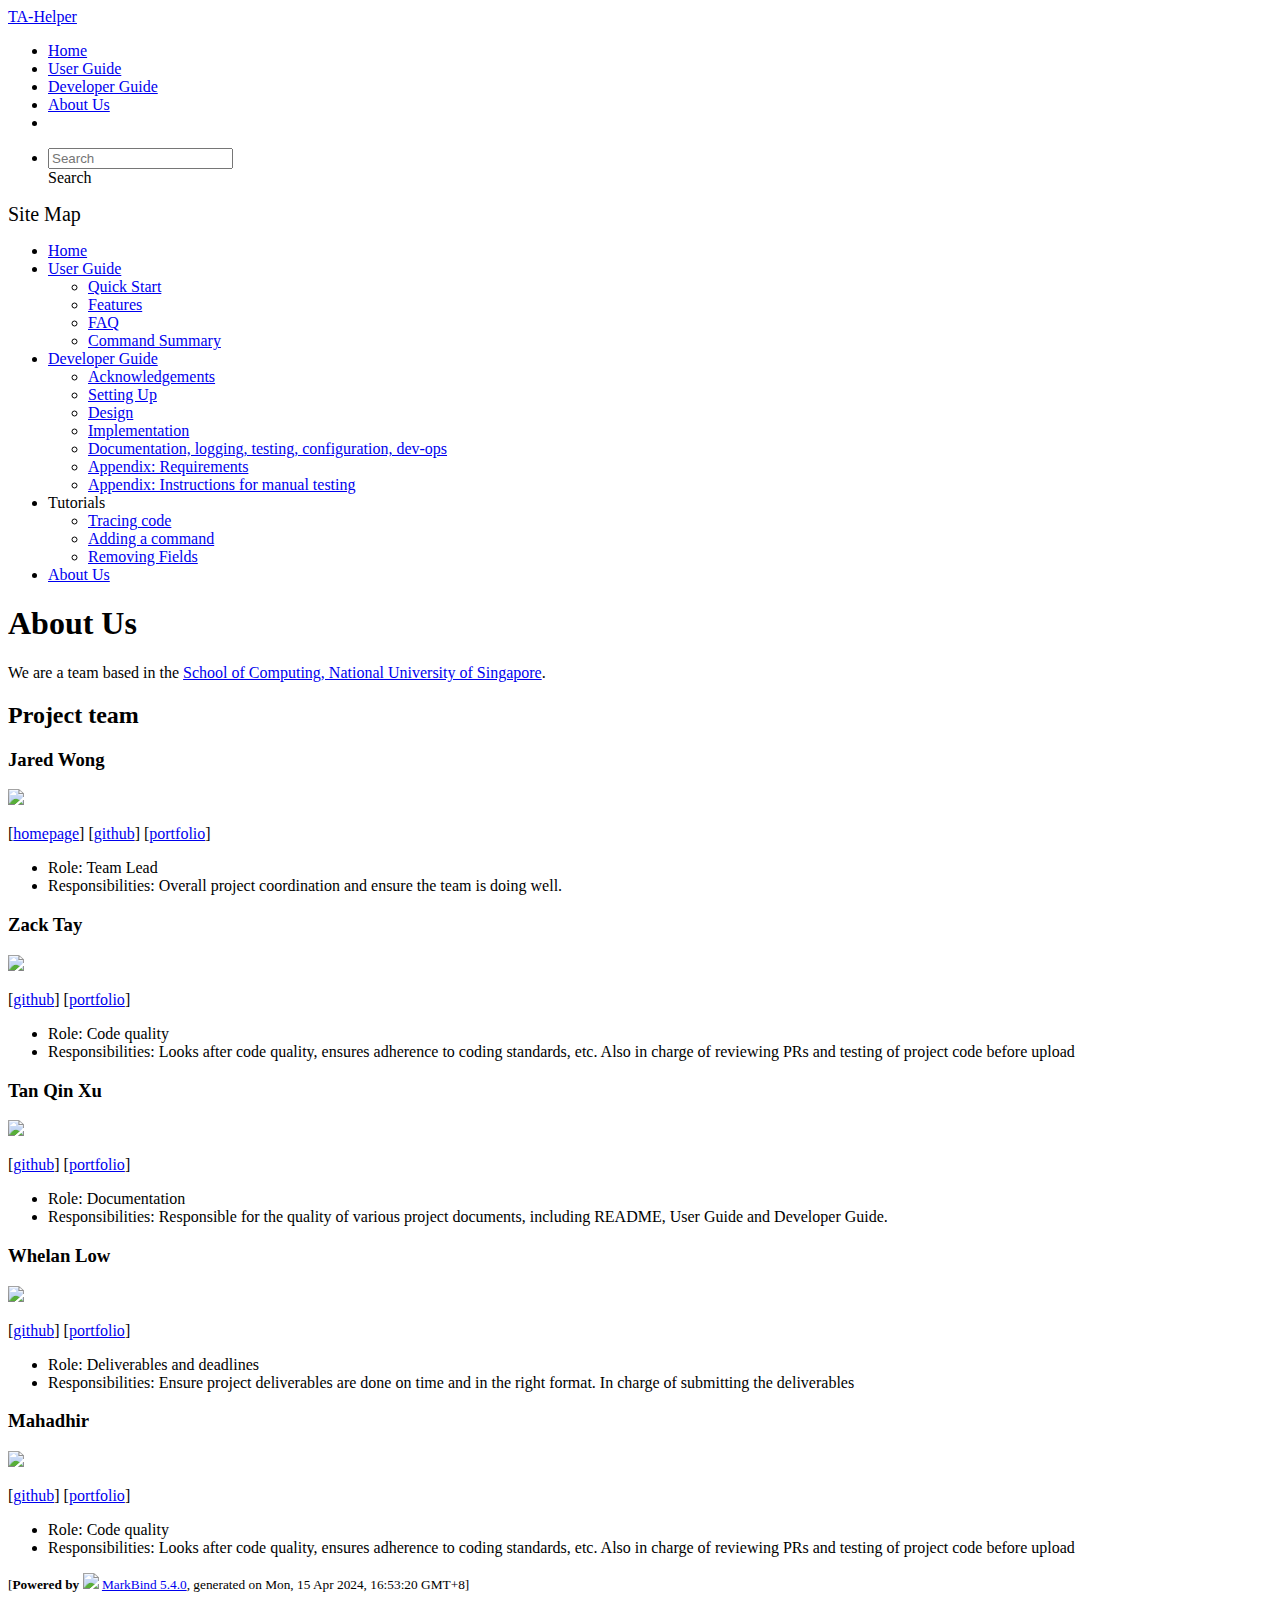
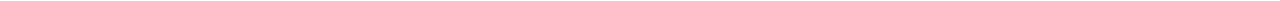
==== commit 8aecfb44: "deploy: d05fcf5caae9f9b0562a418b562f540efef51da0" ====
--- a/AboutUs.html
+++ b/AboutUs.html
@@ -24,7 +24,7 @@
 [<a href="/tp/team/johndoe.html">portfolio</a>]</p> <ul><li>Role: Team Lead</li> <li>Responsibilities: Overall project coordination and ensure the team is doing well.</li></ul> <h3 id="zack-tay">Zack Tay<a href="#zack-tay" onclick="event.stopPropagation()" class="fa fa-anchor"></a></h3> <img src="/tp/images/zack-tay.png" width="200px"> <p>[<a href="http://github.com/Zack-Tay">github</a>]
 [<a href="/tp/team/johndoe.html">portfolio</a>]</p> <ul><li>Role: Code quality</li> <li>Responsibilities: Looks after code quality, ensures adherence to coding standards, etc. Also in charge of reviewing PRs and testing of project code before upload</li></ul> <h3 id="tan-qin-xu">Tan Qin Xu<a href="#tan-qin-xu" onclick="event.stopPropagation()" class="fa fa-anchor"></a></h3> <img src="/tp/images/qinxutan.png" width="200px"> <p>[<a href="http://github.com/qinxutan">github</a>] [<a href="/tp/team/johndoe.html">portfolio</a>]</p> <ul><li>Role: Documentation</li> <li>Responsibilities: Responsible for the quality of various project documents, including README, User Guide and Developer Guide.</li></ul> <h3 id="whelan-low">Whelan Low<a href="#whelan-low" onclick="event.stopPropagation()" class="fa fa-anchor"></a></h3> <img src="/tp/images/whelan-low.png" width="200px"> <p>[<a href="http://github.com/whelan-low">github</a>]
 [<a href="/tp/team/johndoe.html">portfolio</a>]</p> <ul><li>Role: Deliverables and deadlines</li> <li>Responsibilities: Ensure project deliverables are done on time and in the right format. In charge of submitting the deliverables</li></ul> <h3 id="mahadhir">Mahadhir<a href="#mahadhir" onclick="event.stopPropagation()" class="fa fa-anchor"></a></h3> <img src="/tp/images/mahadhir247.png" width="200px"> <p>[<a href="http://github.com/mahadhir247">github</a>]
-[<a href="/tp/team/johndoe.html">portfolio</a>]</p> <ul><li>Role: Code quality</li> <li>Responsibilities: Looks after code quality, ensures adherence to coding standards, etc. Also in charge of reviewing PRs and testing of project code before upload</li></ul></div> <nav id="page-nav" data-v-e6005420><div class="nav-component slim-scroll" data-v-e6005420></div> <!----></nav> <div aria-hidden="true" class="scroll-top-button fa-lg d-print-none" style="display:none;bottom:2%;right:2%;position:fixed;"><i class="fas fa-arrow-circle-up"></i></div></div> <footer><div class="text-center"><small>[<span><strong>Powered by</strong></span> <img src="https://markbind.org/favicon.ico" width="30"> <a href="https://markbind.org/">MarkBind 5.4.0</a>, generated on Mon, 15 Apr 2024, 12:36:40 GMT+8]</small></div></footer></div>
+[<a href="/tp/team/johndoe.html">portfolio</a>]</p> <ul><li>Role: Code quality</li> <li>Responsibilities: Looks after code quality, ensures adherence to coding standards, etc. Also in charge of reviewing PRs and testing of project code before upload</li></ul></div> <nav id="page-nav" data-v-e6005420><div class="nav-component slim-scroll" data-v-e6005420></div> <!----></nav> <div aria-hidden="true" class="scroll-top-button fa-lg d-print-none" style="display:none;bottom:2%;right:2%;position:fixed;"><i class="fas fa-arrow-circle-up"></i></div></div> <footer><div class="text-center"><small>[<span><strong>Powered by</strong></span> <img src="https://markbind.org/favicon.ico" width="30"> <a href="https://markbind.org/">MarkBind 5.4.0</a>, generated on Mon, 15 Apr 2024, 16:53:20 GMT+8]</small></div></footer></div>
 </body><script src="/tp/markbind/js/bootstrap-utility.min.js"></script>
 <script>
   MarkBind.setupWithSearch()
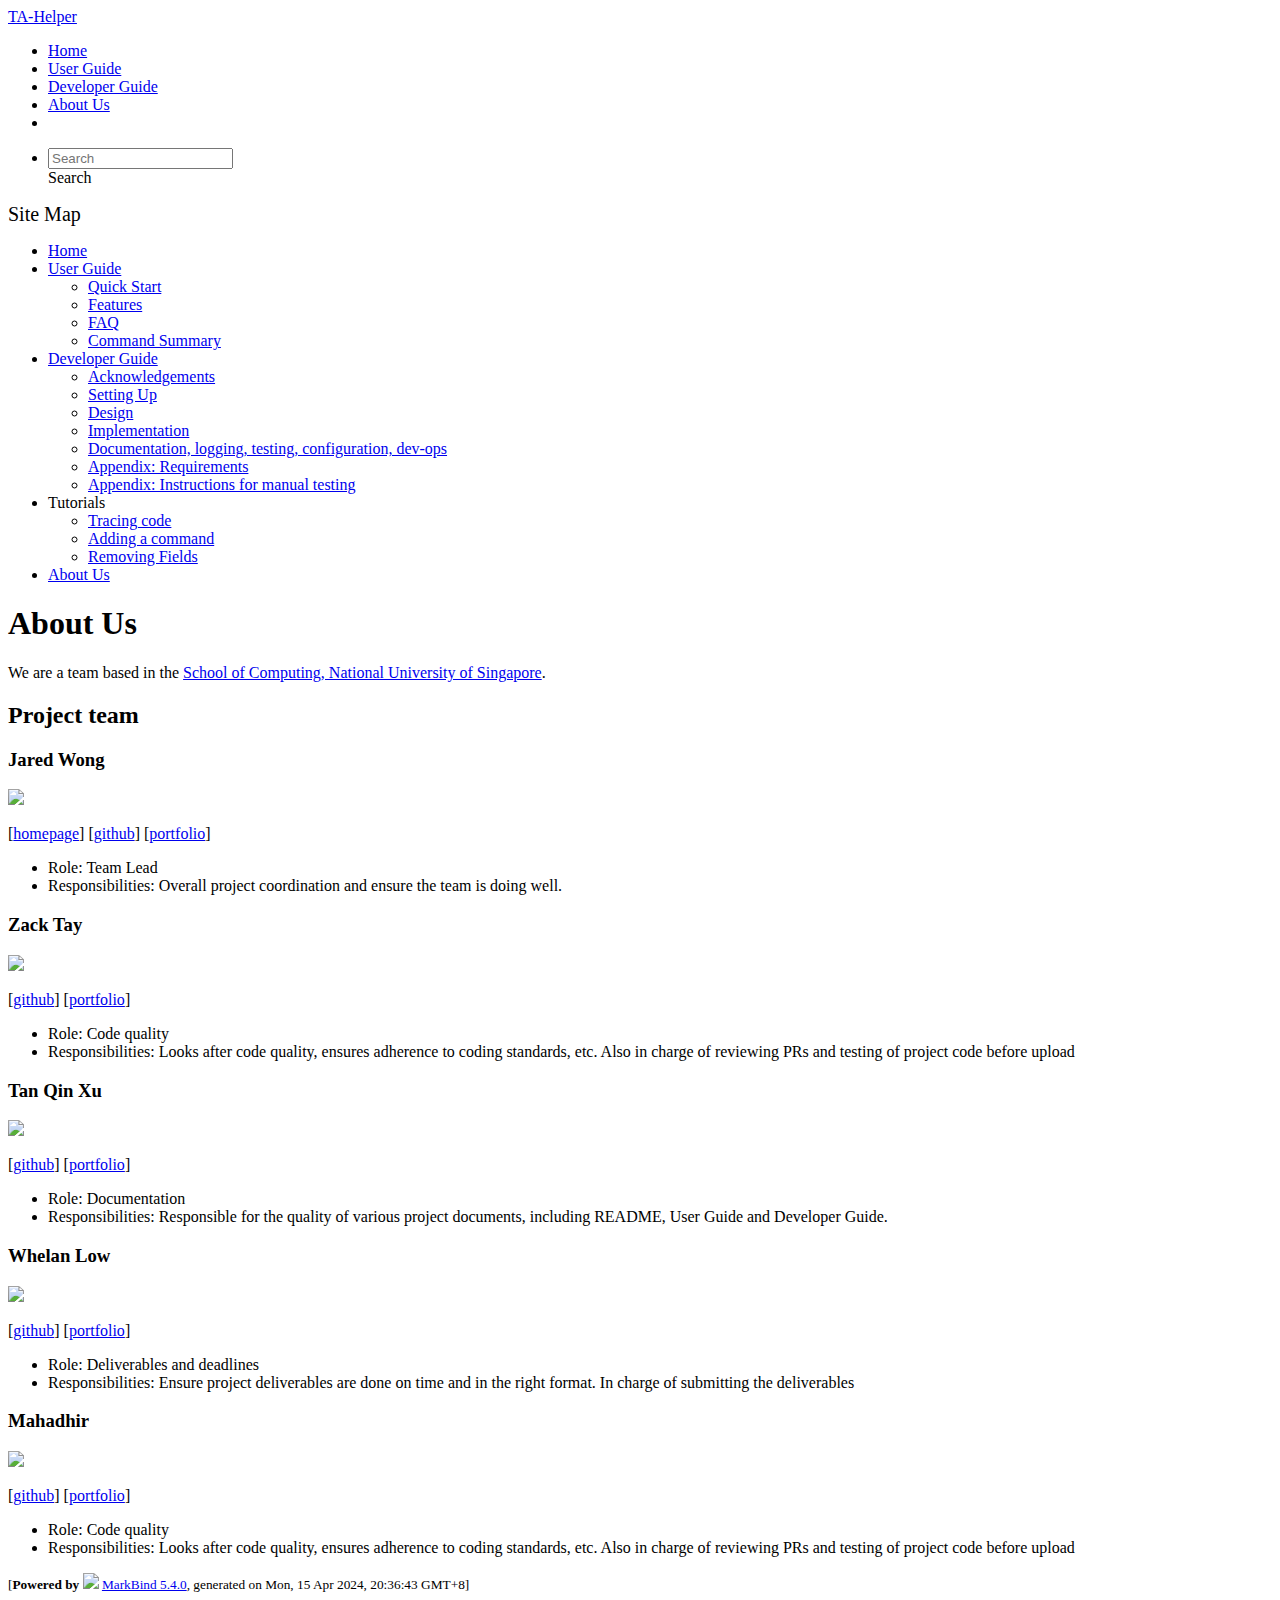
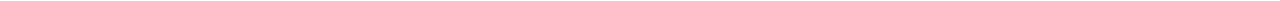
==== commit 9a0dd4ed: "deploy: 78abdc0a5d6cd7b16e549d12d85836c5b7fba580" ====
--- a/AboutUs.html
+++ b/AboutUs.html
@@ -24,7 +24,7 @@
 [<a href="/tp/team/johndoe.html">portfolio</a>]</p> <ul><li>Role: Team Lead</li> <li>Responsibilities: Overall project coordination and ensure the team is doing well.</li></ul> <h3 id="zack-tay">Zack Tay<a href="#zack-tay" onclick="event.stopPropagation()" class="fa fa-anchor"></a></h3> <img src="/tp/images/zack-tay.png" width="200px"> <p>[<a href="http://github.com/Zack-Tay">github</a>]
 [<a href="/tp/team/johndoe.html">portfolio</a>]</p> <ul><li>Role: Code quality</li> <li>Responsibilities: Looks after code quality, ensures adherence to coding standards, etc. Also in charge of reviewing PRs and testing of project code before upload</li></ul> <h3 id="tan-qin-xu">Tan Qin Xu<a href="#tan-qin-xu" onclick="event.stopPropagation()" class="fa fa-anchor"></a></h3> <img src="/tp/images/qinxutan.png" width="200px"> <p>[<a href="http://github.com/qinxutan">github</a>] [<a href="/tp/team/johndoe.html">portfolio</a>]</p> <ul><li>Role: Documentation</li> <li>Responsibilities: Responsible for the quality of various project documents, including README, User Guide and Developer Guide.</li></ul> <h3 id="whelan-low">Whelan Low<a href="#whelan-low" onclick="event.stopPropagation()" class="fa fa-anchor"></a></h3> <img src="/tp/images/whelan-low.png" width="200px"> <p>[<a href="http://github.com/whelan-low">github</a>]
 [<a href="/tp/team/johndoe.html">portfolio</a>]</p> <ul><li>Role: Deliverables and deadlines</li> <li>Responsibilities: Ensure project deliverables are done on time and in the right format. In charge of submitting the deliverables</li></ul> <h3 id="mahadhir">Mahadhir<a href="#mahadhir" onclick="event.stopPropagation()" class="fa fa-anchor"></a></h3> <img src="/tp/images/mahadhir247.png" width="200px"> <p>[<a href="http://github.com/mahadhir247">github</a>]
-[<a href="/tp/team/johndoe.html">portfolio</a>]</p> <ul><li>Role: Code quality</li> <li>Responsibilities: Looks after code quality, ensures adherence to coding standards, etc. Also in charge of reviewing PRs and testing of project code before upload</li></ul></div> <nav id="page-nav" data-v-e6005420><div class="nav-component slim-scroll" data-v-e6005420></div> <!----></nav> <div aria-hidden="true" class="scroll-top-button fa-lg d-print-none" style="display:none;bottom:2%;right:2%;position:fixed;"><i class="fas fa-arrow-circle-up"></i></div></div> <footer><div class="text-center"><small>[<span><strong>Powered by</strong></span> <img src="https://markbind.org/favicon.ico" width="30"> <a href="https://markbind.org/">MarkBind 5.4.0</a>, generated on Mon, 15 Apr 2024, 16:53:20 GMT+8]</small></div></footer></div>
+[<a href="/tp/team/johndoe.html">portfolio</a>]</p> <ul><li>Role: Code quality</li> <li>Responsibilities: Looks after code quality, ensures adherence to coding standards, etc. Also in charge of reviewing PRs and testing of project code before upload</li></ul></div> <nav id="page-nav" data-v-e6005420><div class="nav-component slim-scroll" data-v-e6005420></div> <!----></nav> <div aria-hidden="true" class="scroll-top-button fa-lg d-print-none" style="display:none;bottom:2%;right:2%;position:fixed;"><i class="fas fa-arrow-circle-up"></i></div></div> <footer><div class="text-center"><small>[<span><strong>Powered by</strong></span> <img src="https://markbind.org/favicon.ico" width="30"> <a href="https://markbind.org/">MarkBind 5.4.0</a>, generated on Mon, 15 Apr 2024, 20:36:43 GMT+8]</small></div></footer></div>
 </body><script src="/tp/markbind/js/bootstrap-utility.min.js"></script>
 <script>
   MarkBind.setupWithSearch()
